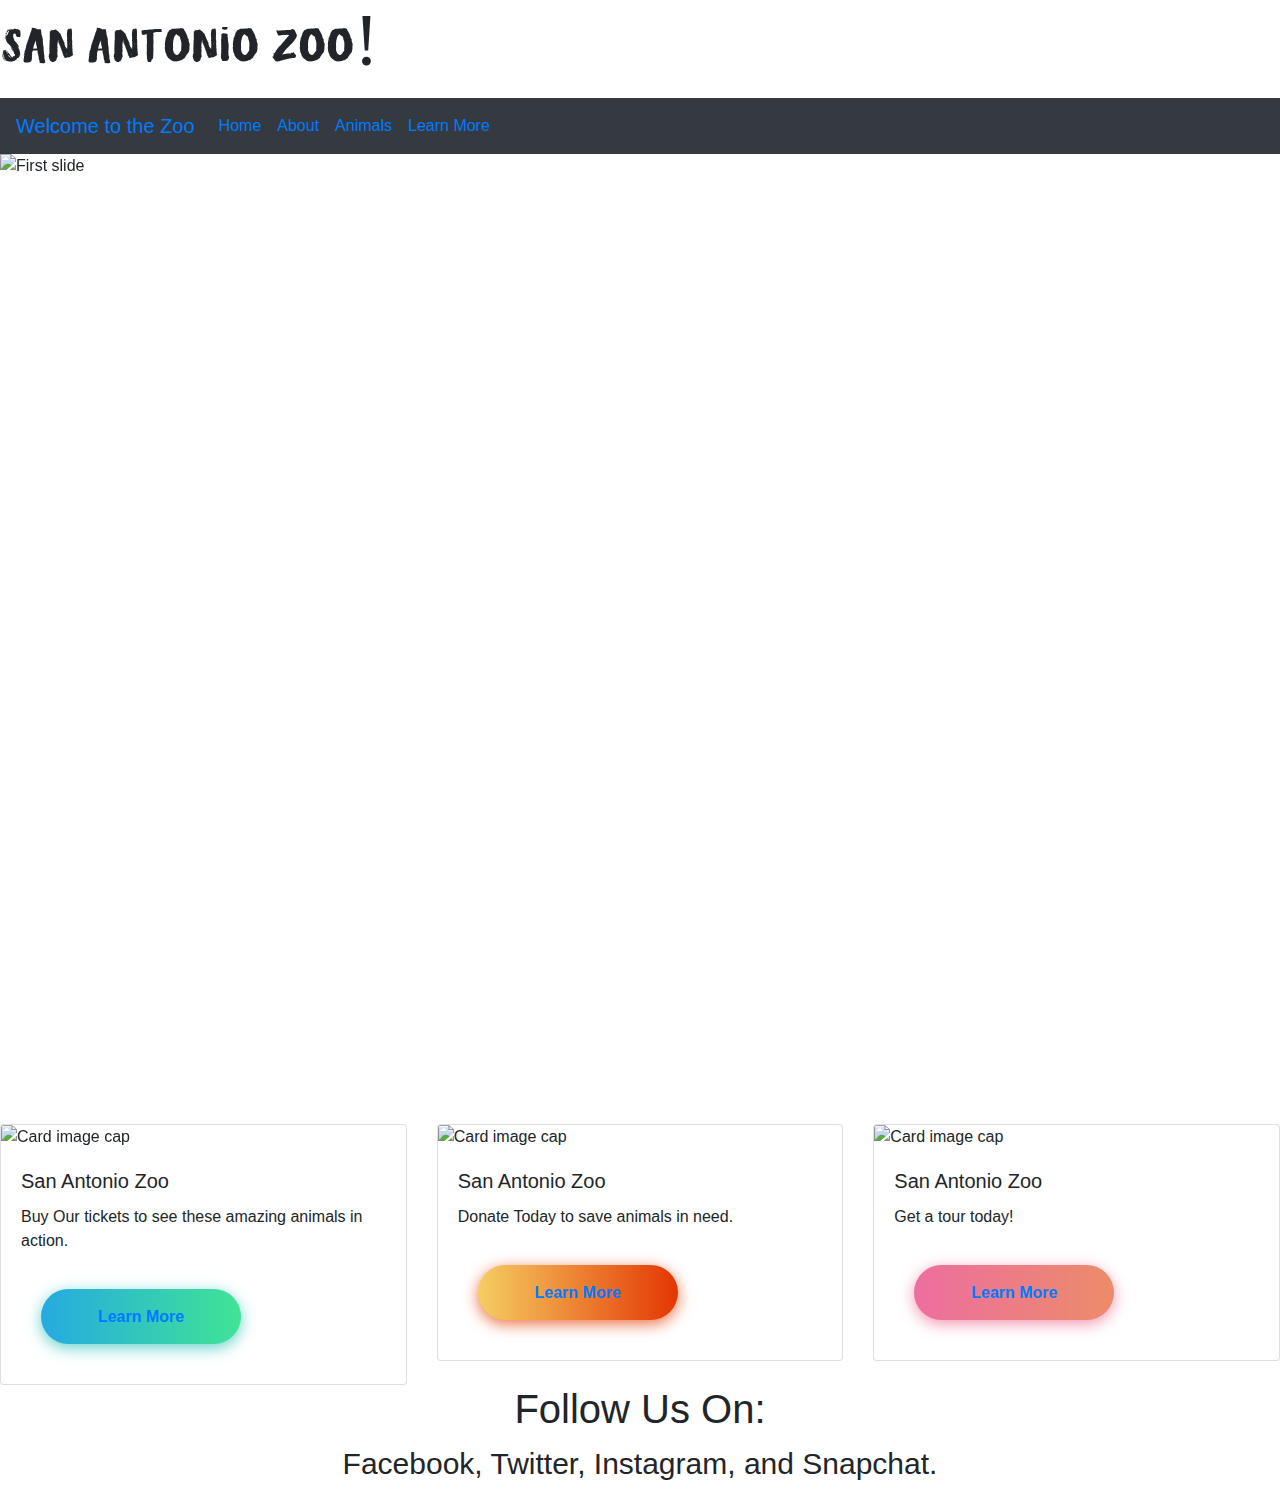
==== index.html @ cd596ab9 "Add files via upload" ====
<!Doctype html >
<html>

<head>
    <!-- Required meta tags -->
    <meta charset="utf-8">
    <meta name="viewport" content="width=device-width, initial-scale=1, shrink-to-fit=no">

    <!-- Bootstrap CSS -->
    <link rel="stylesheet" href="https://maxcdn.bootstrapcdn.com/bootstrap/4.0.0/css/bootstrap.min.css" integrity="sha384-Gn5384xqQ1aoWXA+058RXPxPg6fy4IWvTNh0E263XmFcJlSAwiGgFAW/dAiS6JXm"
        crossorigin="anonymous">
    <link href="groupproject2.css" rel="stylesheet">
    <title>San Antonio Zoo!</title>
    <!-- Optional JavaScript -->
    <!-- jQuery first, then Popper.js, then Bootstrap JS -->
    <script src="https://code.jquery.com/jquery-3.2.1.slim.min.js" integrity="sha384-KJ3o2DKtIkvYIK3UENzmM7KCkRr/rE9/Qpg6aAZGJwFDMVNA/GpGFF93hXpG5KkN"
        crossorigin="anonymous"></script>
    <script src="https://cdnjs.cloudflare.com/ajax/libs/popper.js/1.12.9/umd/popper.min.js" integrity="sha384-ApNbgh9B+Y1QKtv3Rn7W3mgPxhU9K/ScQsAP7hUibX39j7fakFPskvXusvfa0b4Q"
        crossorigin="anonymous"></script>
    <script src="https://maxcdn.bootstrapcdn.com/bootstrap/4.0.0/js/bootstrap.min.js" integrity="sha384-JZR6Spejh4U02d8jOt6vLEHfe/JQGiRRSQQxSfFWpi1MquVdAyjUar5+76PVCmYl"
        crossorigin="anonymous"></script>

    <h1 class="tropicalAsian" style=font-size:75px>San Antonio Zoo!</h1>
    <div class "BlueNavBar">
        <nav class="navbar navbar-expand-lg navbar-blue bg-dark">
            <a class="navbar-brand" href="#">Welcome to the Zoo</a>
            <button class="navbar-toggler" type="button" data-toggle="collapse" data-target="#navbarSupportedContent" aria-controls="navbarSupportedContent"
                aria-expanded="false" aria-label="Toggle navigation">
                <span class="navbar-toggler-icon"></span>
            </button>

            <div class="collapse navbar-collapse" id="navbarSupportedContent">
                <ul class="navbar-nav mr-auto">
                    <li class="nav-item">
                        <a class="nav-link" href="index.html">Home
                            <span class="sr-only">(current)</span>
                        </a>
                    </li>

                    <li class="nav-item">
                        <a class="nav-link" href="about.html">About</a>
                        </a>
                        <li class="nav-item">
                            <a class="nav-link" href="animals.html">Animals</a>
                        </li>
                        <li class="nav-item">
                            <a class="nav-link" href="learnmore.html">Learn More</a>
                        </li>
                    </li>
                </ul>
            </div>
    </div>
    </nav>
</head>

<body>
    <div id="carouselExampleIndicators" class="carousel slide" data-ride="carousel">
        <ol class="carousel-indicators">
            <li data-target="#carouselExampleIndicators" data-slide-to="0" class="active"></li>
            <li data-target="#carouselExampleIndicators" data-slide-to="1"></li>
            <li data-target="#carouselExampleIndicators" data-slide-to="2"></li>
        </ol>
        <div class="carousel-inner">
            <div class="carousel-item active">
                <img class="d-block w-100" height="970" src="https://thenypost.files.wordpress.com/2016/05/gorilla4.jpg?quality=90&strip=all&w=618&h=410&crop=1"
                    alt="First slide">
            </div>
            <div class="carousel-item">
                <img class="d-block w-100" height="970" src="https://img.thedailybeast.com/image/upload/d_placeholder_euli9k/dpr_2.0/c_limit,w_585/fl_lossy,q_auto/v1/galleries/2011/01/14/celebrity-zoo-animals/celeb-zoo-animals---tai-shen_bw1rbg"
                    alt="Second slide">
            </div>
            <div class="carousel-item">
                <img class="d-block w-100" height="970" src="https://a.travel-assets.com/findyours-php/viewfinder/images/res60/32000/32614-Auckland-Zoo.jpg"
                    alt="Third slide">
            </div>
        </div>
        <a class="carousel-control-prev" href="#carouselExampleIndicators" role="button" data-slide="prev">
            <span class="carousel-control-prev-icon" aria-hidden="true"></span>
            <span class="sr-only">Previous</span>
        </a>
        <a class="carousel-control-next" href="#carouselExampleIndicators" role="button" data-slide="next">
            <span class="carousel-control-next-icon" aria-hidden="true"></span>
            <span class="sr-only">Next</span>
        </a>
    </div>

    <div class="row">
        <div class="col" style="width:33.3%; height:auto;">
            <div class="card">
                <img class="card-img-top" src="http://sazoo.org/images/media/photos/Buy-Tickets-111416021023.jpg" alt="Card image cap">
                <div class="card-body">
                    <h5 class="card-title">San Antonio Zoo</h5>
                    <p class="card-text">Buy Our tickets to see these amazing animals in action.</p>
                    <button class="btn-hover color-1">
                        <a href="#"> Learn More</a>
                    </button>
                </div>
            </div>
        </div>

        <div class="col" style="width:33.3%; height:auto;">
            <div class="card">
                <img class="card-img-top" src="http://sazoo.org/images/media/photos/Donate-Today-Button-081017031421.jpg" alt="Card image cap">
                <div class="card-body">
                    <h5 class="card-title">San Antonio Zoo</h5>
                    <p class="card-text">Donate Today to save animals in need.</p>
                    <button class="btn-hover color-2">
                        <a href="#"> Learn More</a>
                    </button>

                </div>
            </div>
        </div>
        <div class="col" style="width:33.3%; height:auto;">
            <div class="card">
                <img class="card-img-top" src="http://www.simpleimageresizer.com/_uploads/photos/9f33cd7e/TheSanAntonioZooPin_300x215.jpg"
                    alt="Card image cap">
                <div class="card-body">
                    <h5 class="card-title">San Antonio Zoo</h5>
                    <p class="card-text">Get a tour today!</p>
                    <button class="btn-hover color-10">
                        <a href="#"> Learn More</a>
                    </button>


                </div>
            </div>
        </div>
    </div>
    <footer>
        <center>
            <h3 class="BigFooterText"> Follow Us On:</h3>
            <p class="FontSize"> Facebook, Twitter, Instagram, and Snapchat.</p>
        </center>


</body>

</html>
---- groupproject2.css ----
/*
body{
    background-color: #26619C ;

}
h1{
    Background-color: rgb(50, 50, 50);
    color: blue;
}*/




/*About page stuff*/
@font-face {
    font-family: tropicalAsian;
    src: url('fonts/tropicalAsian.ttf');
    }
.tropicalAsian{
    font-family: tropicalAsian;
}  
h1{
    font-family: tropicalAsian;

}
.italic{
    font-style: italic;
}
.background {
    height: 873px;
width: 1440;
}
.TextAlignCenter{
    text-align: center;
}
.FontSize{
    font-size: 30px;
}
.BigFooterText{
    font-size:40px;
} 
*{
    -webkit-box-sizing: border-box;
    -moz-box-sizing: border-box;
    box-sizing: border-box;
}

.buttons {
    margin: 10%;
    text-align: center;
}

.btn-hover {
    width: 200px;
    font-size: 16px;
    font-weight: 600;
    color: #fff;
    cursor: pointer;
    margin: 20px;
    height: 55px;
    text-align:center;
    border: none;
    background-size: 300% 100%;

    border-radius: 50px;
    moz-transition: all .4s ease-in-out;
    -o-transition: all .4s ease-in-out;
    -webkit-transition: all .4s ease-in-out;
    transition: all .4s ease-in-out;
}

.btn-hover:hover {
    background-position: 100% 0;
    moz-transition: all .4s ease-in-out;
    -o-transition: all .4s ease-in-out;
    -webkit-transition: all .4s ease-in-out;
    transition: all .4s ease-in-out;
}

.btn-hover:focus {
    outline: none;
}
.btn-hover.color-1 {
    background-image: linear-gradient(to right, #25aae1, #40e495, #30dd8a, #2bb673);
    box-shadow: 0 4px 15px 0 rgba(49, 196, 190, 0.75);
}
.btn-hover.color-2 {
    background-image: linear-gradient(to right, #f5ce62, #e43603, #fa7199, #e85a19);
    box-shadow: 0 4px 15px 0 rgba(229, 66, 10, 0.75);
}
.btn-hover.color-3 {
    background-image: linear-gradient(to right, #667eea, #764ba2, #6B8DD6, #8E37D7);
    box-shadow: 0 4px 15px 0 rgba(116, 79, 168, 0.75);
}
.btn-hover.color-4 {
    background-image: linear-gradient(to right, #fc6076, #ff9a44, #ef9d43, #e75516);
    box-shadow: 0 4px 15px 0 rgba(252, 104, 110, 0.75);
}
.btn-hover.color-5 {
    background-image: linear-gradient(to right, #0ba360, #3cba92, #30dd8a, #2bb673);
    box-shadow: 0 4px 15px 0 rgba(23, 168, 108, 0.75);
}
.btn-hover.color-6 {
    background-image: linear-gradient(to right, #009245, #FCEE21, #00A8C5, #D9E021);
    box-shadow: 0 4px 15px 0 rgba(83, 176, 57, 0.75);
}
.btn-hover.color-7 {
    background-image: linear-gradient(to right, #6253e1, #852D91, #A3A1FF, #F24645);
    box-shadow: 0 4px 15px 0 rgba(126, 52, 161, 0.75);
}
.btn-hover.color-8 {
    background-image: linear-gradient(to right, #29323c, #485563, #2b5876, #4e4376);
    box-shadow: 0 4px 15px 0 rgba(45, 54, 65, 0.75);
}
.btn-hover.color-9 {
    background-image: linear-gradient(to right, #25aae1, #4481eb, #04befe, #3f86ed);
    box-shadow: 0 4px 15px 0 rgba(65, 132, 234, 0.75);
}
.btn-hover.color-10 {
        background-image: linear-gradient(to right, #ed6ea0, #ec8c69, #f7186a , #FBB03B);
    box-shadow: 0 4px 15px 0 rgba(236, 116, 149, 0.75);
}
.btn-hover.color-11 {
       background-image: linear-gradient(to right, #eb3941, #f15e64, #e14e53, #e2373f); 
     box-shadow: 0 5px 15px rgba(242, 97, 103, .4);
}
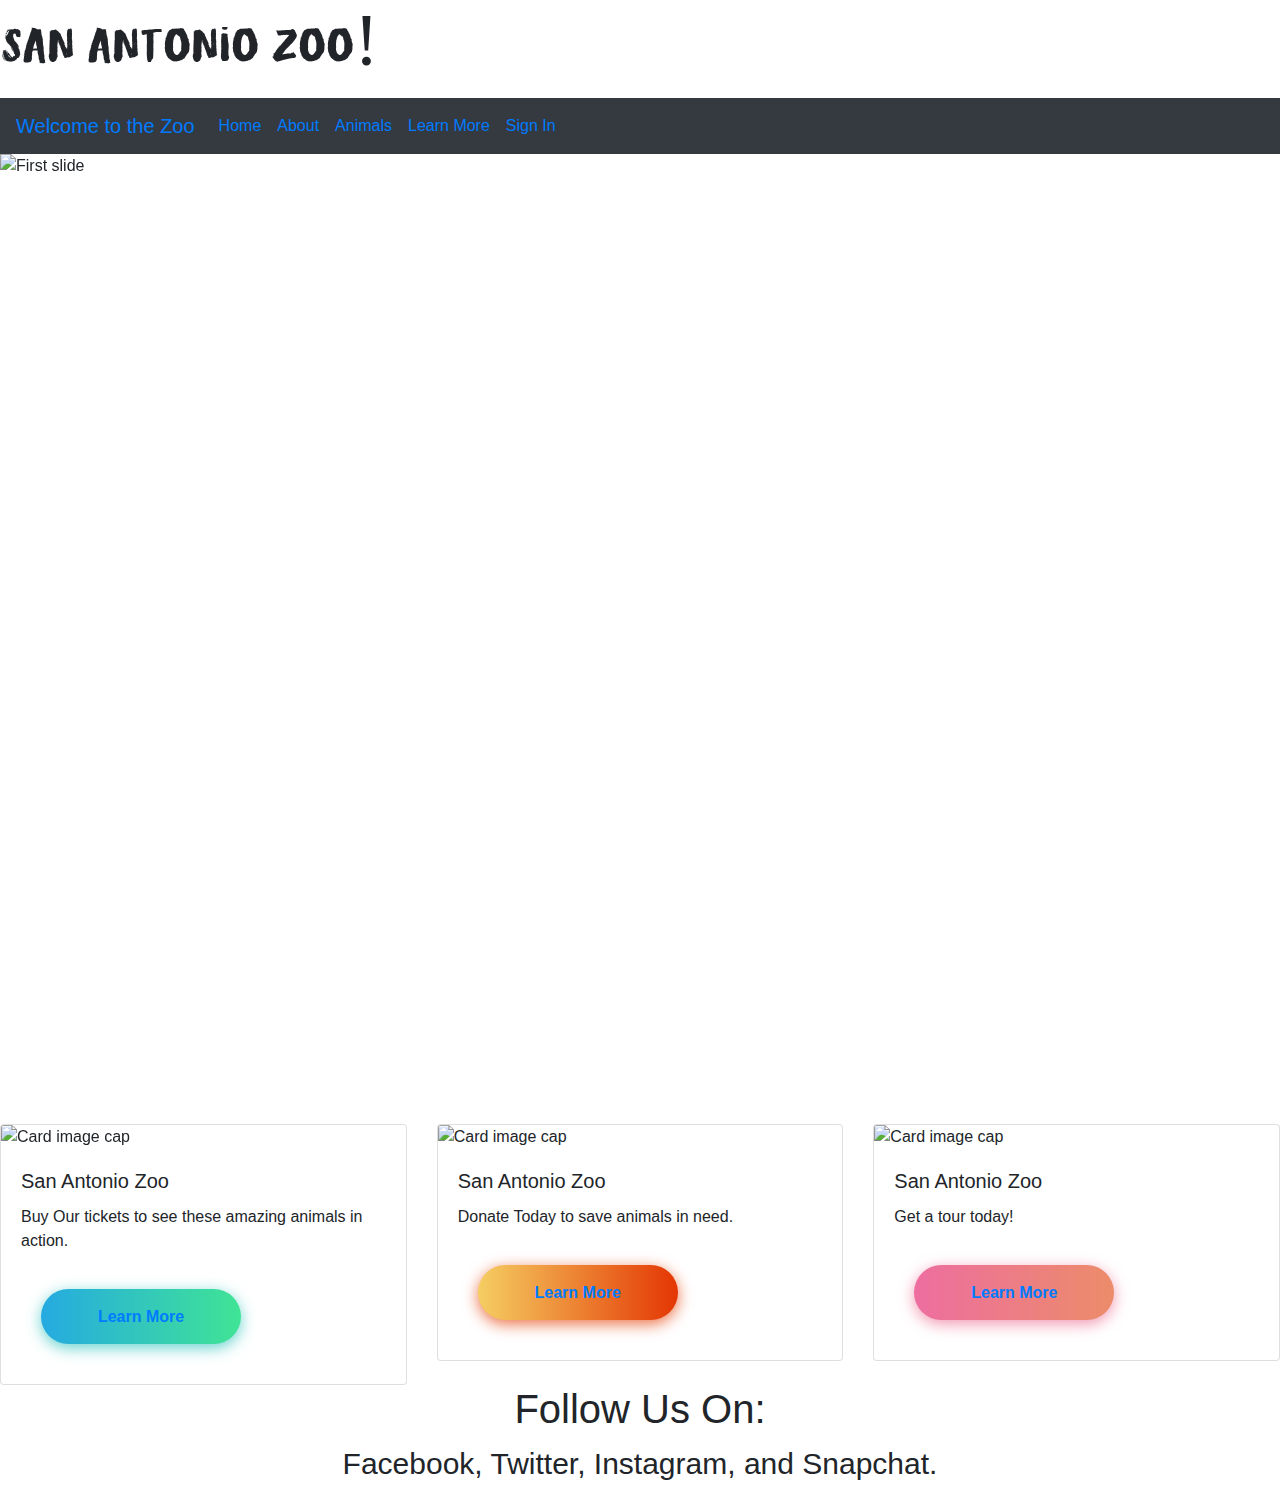
==== commit a68834c0: "Add files via upload" ====
--- a/index.html
+++ b/index.html
@@ -10,6 +10,8 @@
     <link rel="stylesheet" href="https://maxcdn.bootstrapcdn.com/bootstrap/4.0.0/css/bootstrap.min.css" integrity="sha384-Gn5384xqQ1aoWXA+058RXPxPg6fy4IWvTNh0E263XmFcJlSAwiGgFAW/dAiS6JXm"
         crossorigin="anonymous">
     <link href="groupproject2.css" rel="stylesheet">
+    <script src="newjava.js" type="text/JavaScript"></script>
+
     <title>San Antonio Zoo!</title>
     <!-- Optional JavaScript -->
     <!-- jQuery first, then Popper.js, then Bootstrap JS -->
@@ -43,8 +45,11 @@
                         <li class="nav-item">
                             <a class="nav-link" href="animals.html">Animals</a>
                         </li>
-                        <li class="nav-item">
+                        <li>
                             <a class="nav-link" href="learnmore.html">Learn More</a>
+                        </li>
+                        <li>
+                            <a class="nav-link" href="signin.html">Sign In</a>
                         </li>
                     </li>
                 </ul>
@@ -92,7 +97,7 @@
                     <h5 class="card-title">San Antonio Zoo</h5>
                     <p class="card-text">Buy Our tickets to see these amazing animals in action.</p>
                     <button class="btn-hover color-1">
-                        <a href="#"> Learn More</a>
+                        <a href="https://sazoo.org/general-information/zoo-admission/"> Learn More</a>
                     </button>
                 </div>
             </div>
@@ -105,7 +110,7 @@
                     <h5 class="card-title">San Antonio Zoo</h5>
                     <p class="card-text">Donate Today to save animals in need.</p>
                     <button class="btn-hover color-2">
-                        <a href="#"> Learn More</a>
+                        <a href="http://sazoo.org/about/donate/"> Learn More</a>
                     </button>
 
                 </div>
@@ -113,13 +118,13 @@
         </div>
         <div class="col" style="width:33.3%; height:auto;">
             <div class="card">
-                <img class="card-img-top" src="http://www.simpleimageresizer.com/_uploads/photos/9f33cd7e/TheSanAntonioZooPin_300x215.jpg"
+                <img class="card-img-top" src="http://www.simpleimageresizer.com/_uploads/photos/1e91188a/TheSanAntonioZooPin_300x215.jpg"
                     alt="Card image cap">
                 <div class="card-body">
                     <h5 class="card-title">San Antonio Zoo</h5>
                     <p class="card-text">Get a tour today!</p>
                     <button class="btn-hover color-10">
-                        <a href="#"> Learn More</a>
+                        <a href="https://sazoo.org/experiences/behind-the-scenes"> Learn More</a>
                     </button>
 
 
@@ -129,10 +134,9 @@
     </div>
     <footer>
         <center>
-            <h3 class="BigFooterText"> Follow Us On:</h3>
+            <h6 class="BigFooterText"> Follow Us On:</h6>
             <p class="FontSize"> Facebook, Twitter, Instagram, and Snapchat.</p>
         </center>
-
 
 </body>
 
--- a/groupproject2.css
+++ b/groupproject2.css
@@ -6,11 +6,23 @@
 h1{
     Background-color: rgb(50, 50, 50);
     color: blue;
-}*/
+}
+li{
+    font-size: 20px;
+    color: black;
+}
+body{
+    color: lightblue;
+    background-color: darkblue;
 
-
-
-
+}/*
+.About{
+    background-color: blue;
+}
+*/
+.h1Test {
+    color: Gray;
+}
 /*About page stuff*/
 @font-face {
     font-family: tropicalAsian;
